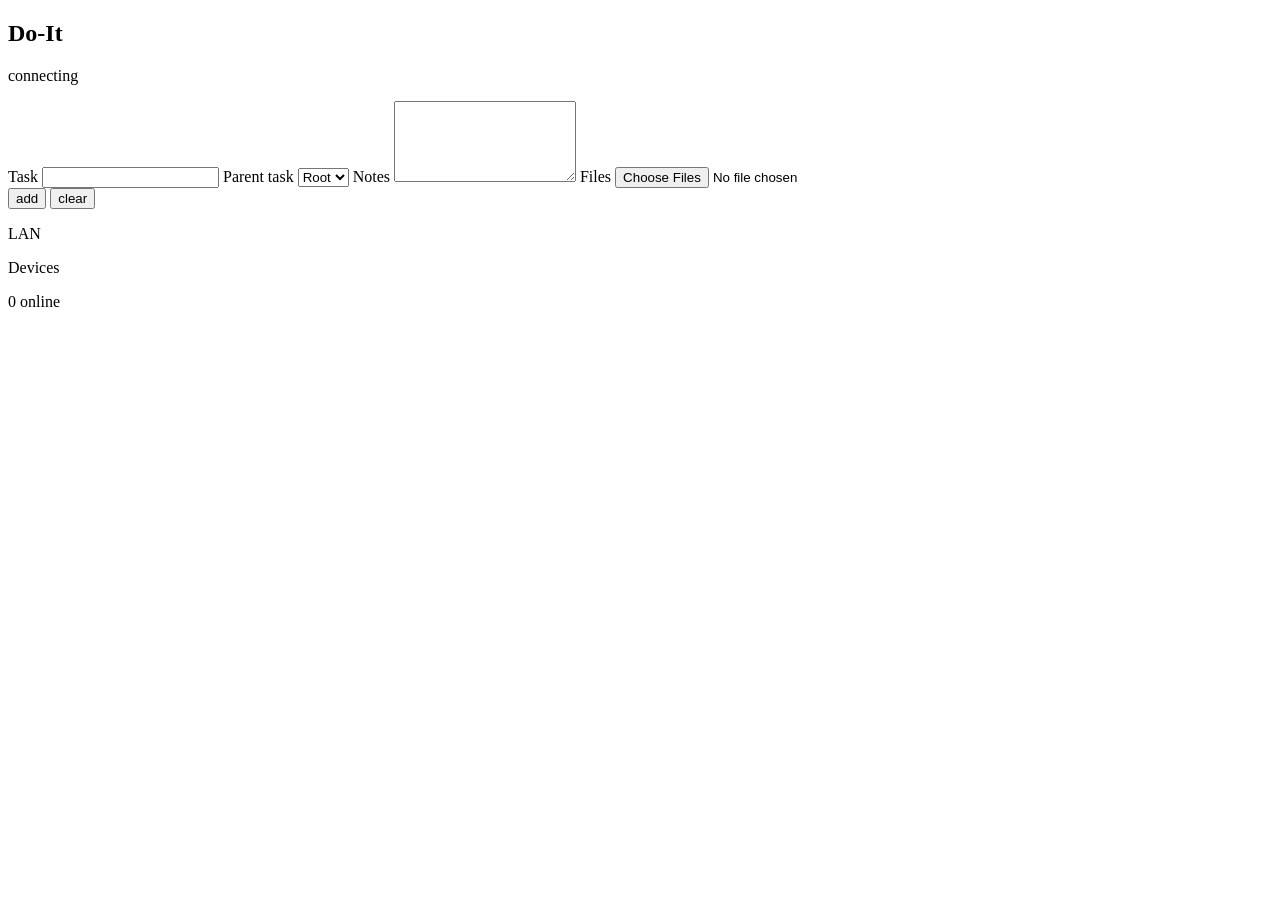
==== static/index.html @ 8ba5e3b3 "inital base" ====
<!doctype html>
<html lang="en">
  <head>
    <meta charset="utf-8">
    <meta name="viewport" content="width=device-width, initial-scale=1">
    <title>Do-It</title>
    <link rel="stylesheet" href="/app.css">
  </head>
  <body>
    <main class="shell">
      <section class="rail" aria-label="Create task">
        <header class="brand">
          <h1>Do-It</h1>
          <p id="connection">connecting</p>
        </header>

        <form id="task-form" class="composer">
          <label>
            <span>Task</span>
            <input id="title" name="title" autocomplete="off" maxlength="120" required>
          </label>

          <label>
            <span>Parent task</span>
            <select id="parentId" name="parentId">
              <option value="">Root</option>
            </select>
          </label>

          <label>
            <span>Notes</span>
            <textarea id="notes" name="notes" rows="5" maxlength="2000"></textarea>
          </label>

          <label>
            <span>Files</span>
            <input id="files" name="files" type="file" multiple>
          </label>

          <div class="actions">
            <button type="submit" class="primary" title="Add task">add</button>
            <button type="reset" title="Clear form">clear</button>
          </div>
        </form>

        <div class="network">
          <p>LAN</p>
          <div id="lan-urls"></div>
        </div>

        <div class="devices-panel">
          <div class="section-heading">
            <p>Devices</p>
            <span id="device-count">0 online</span>
          </div>
          <div id="devices"></div>
        </div>
      </section>

      <section class="map" aria-label="Task map">
        <canvas id="edges" aria-hidden="true"></canvas>
        <div id="nodes"></div>
      </section>

      <aside class="inspector" aria-label="Task details">
        <div id="details"></div>
      </aside>
    </main>

    <script src="/app.js" defer></script>
  </body>
</html>
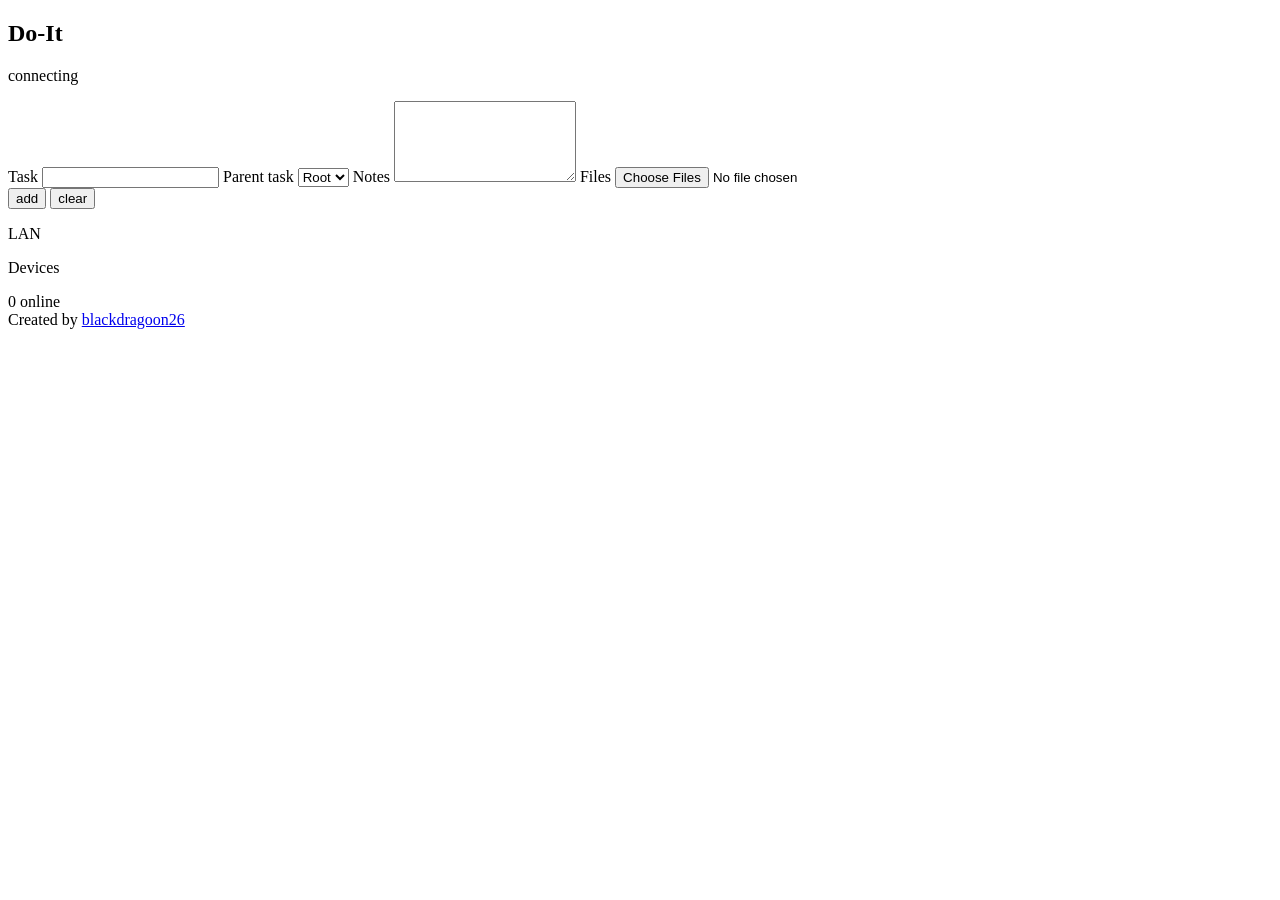
==== commit 81ef2fd6: "add visible author credit" ====
--- a/static/index.html
+++ b/static/index.html
@@ -55,6 +55,11 @@
           </div>
           <div id="devices"></div>
         </div>
+
+        <footer class="credit">
+          <span>Created by</span>
+          <a href="https://github.com/blackdragoon26" rel="noopener noreferrer" target="_blank">blackdragoon26</a>
+        </footer>
       </section>
 
       <section class="map" aria-label="Task map">
